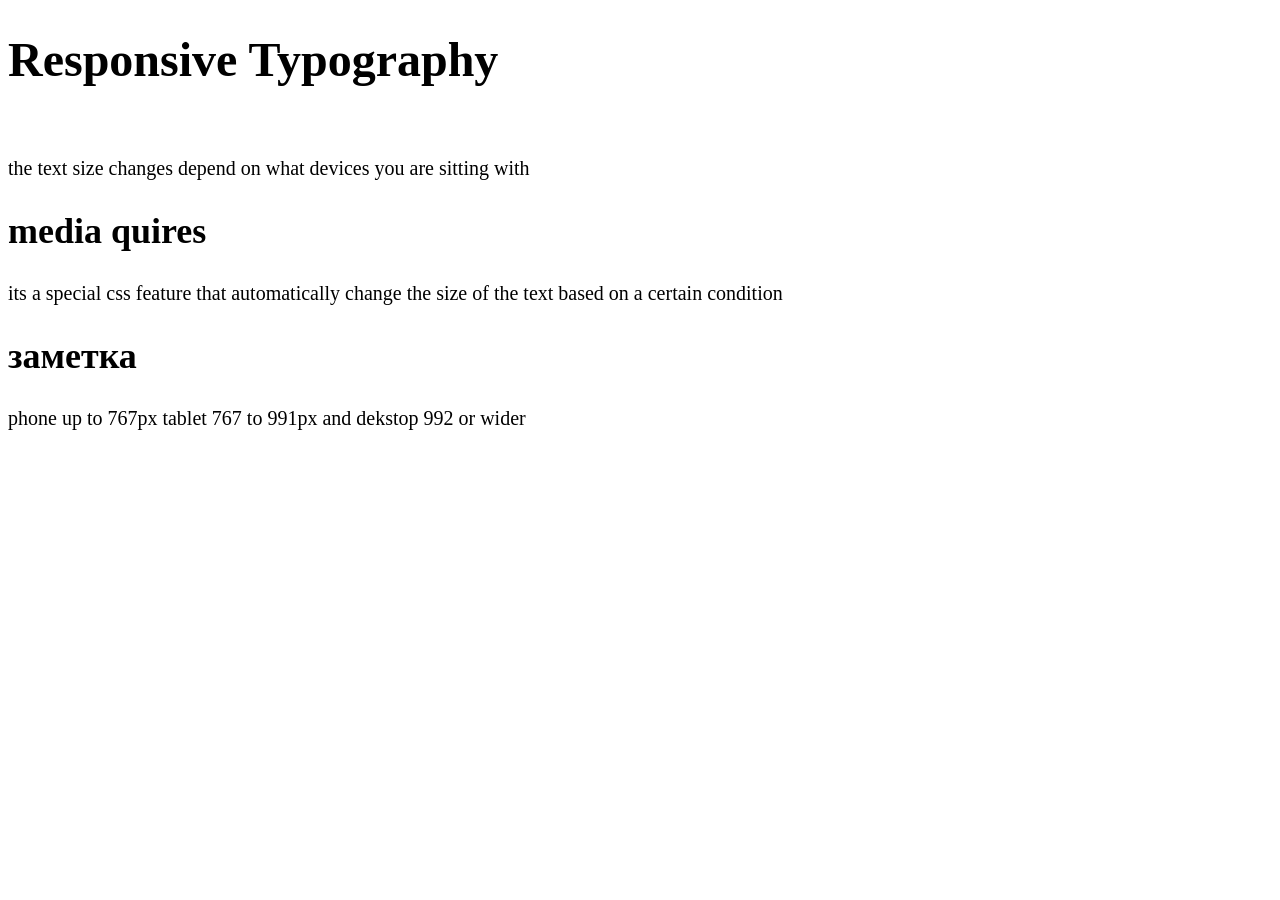
==== task0.html @ bbf97e0a "не отоброжал в телефоне" ====
<!DOCTYPE html>
<html lang="en">
<head>
  <meta charset="UTF-8">
  <meta name="viewport" content="width=device-width, initial-scale=1.0">
  <title>Task 0 - Responsive Typography</title>
  <link rel="stylesheet" href="css/task0.css">
</head>
<body>
  <h1>Responsive Typography</h1>
  <br>
  <p>the text size changes depend on what devices  you are sitting with</p>

  <h2>media quires</h2>
  <p>its a special css feature  that automatically change the size of the text based on a  certain condition</p>

  <h2>заметка</h2>
  <p>phone up to 767px tablet 767 to 991px and dekstop 992 or wider</p>
</body>
</html>
---- css/task0.css ----
h1 { font-size: 1.75rem; }
h2 { font-size: 1.35rem; }
p  { font-size: 1rem; }


@media (min-width: 768px) {
  h1 { font-size: 2.25rem; }
  h2 { font-size: 1.75rem; }
  p  { font-size: 1.125rem; }
}


@media (min-width: 992px) {
  h1 { font-size: 3rem; }
  h2 { font-size: 2.25rem; }
  p  { font-size: 1.25rem; }
}
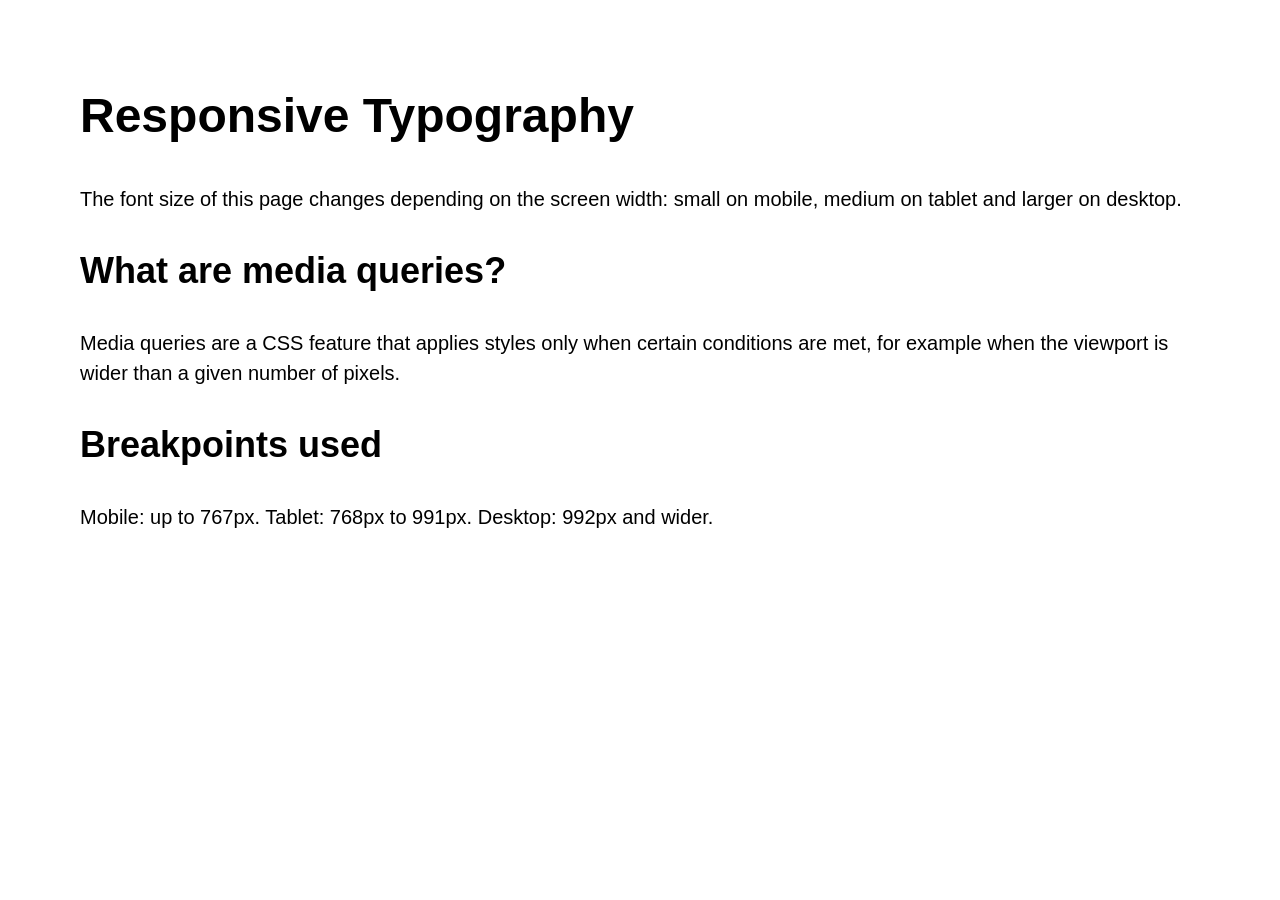
==== commit 86e51e03: "Merge" ====
--- a/task0.html
+++ b/task0.html
@@ -8,13 +8,12 @@
 </head>
 <body>
   <h1>Responsive Typography</h1>
-  <br>
-  <p>the text size changes depend on what devices  you are sitting with</p>
+  <p>The font size of this page changes depending on the screen width: small on mobile, medium on tablet and larger on desktop.</p>
 
-  <h2>media quires</h2>
-  <p>its a special css feature  that automatically change the size of the text based on a  certain condition</p>
+  <h2>What are media queries?</h2>
+  <p>Media queries are a CSS feature that applies styles only when certain conditions are met, for example when the viewport is wider than a given number of pixels.</p>
 
-  <h2>заметка</h2>
-  <p>phone up to 767px tablet 767 to 991px and dekstop 992 or wider</p>
+  <h2>Breakpoints used</h2>
+  <p>Mobile: up to 767px. Tablet: 768px to 991px. Desktop: 992px and wider.</p>
 </body>
 </html>
--- a/css/task0.css
+++ b/css/task0.css
@@ -1,19 +1,26 @@
-
+/* Mobile first: base styles = mobile (< 768px) */
+body {
+  font-family: Arial, sans-serif;
+  margin: 0;
+  padding: 16px;
+  line-height: 1.5;
+}
 h1 { font-size: 1.75rem; }
 h2 { font-size: 1.35rem; }
 p  { font-size: 1rem; }
 
-
+/* Tablet: 768px - 991px */
 @media (min-width: 768px) {
+  body { padding: 32px; }
   h1 { font-size: 2.25rem; }
   h2 { font-size: 1.75rem; }
   p  { font-size: 1.125rem; }
 }
 
-
+/* Desktop: 992px and up */
 @media (min-width: 992px) {
+  body { padding: 48px 80px; }
   h1 { font-size: 3rem; }
   h2 { font-size: 2.25rem; }
   p  { font-size: 1.25rem; }
 }
-
